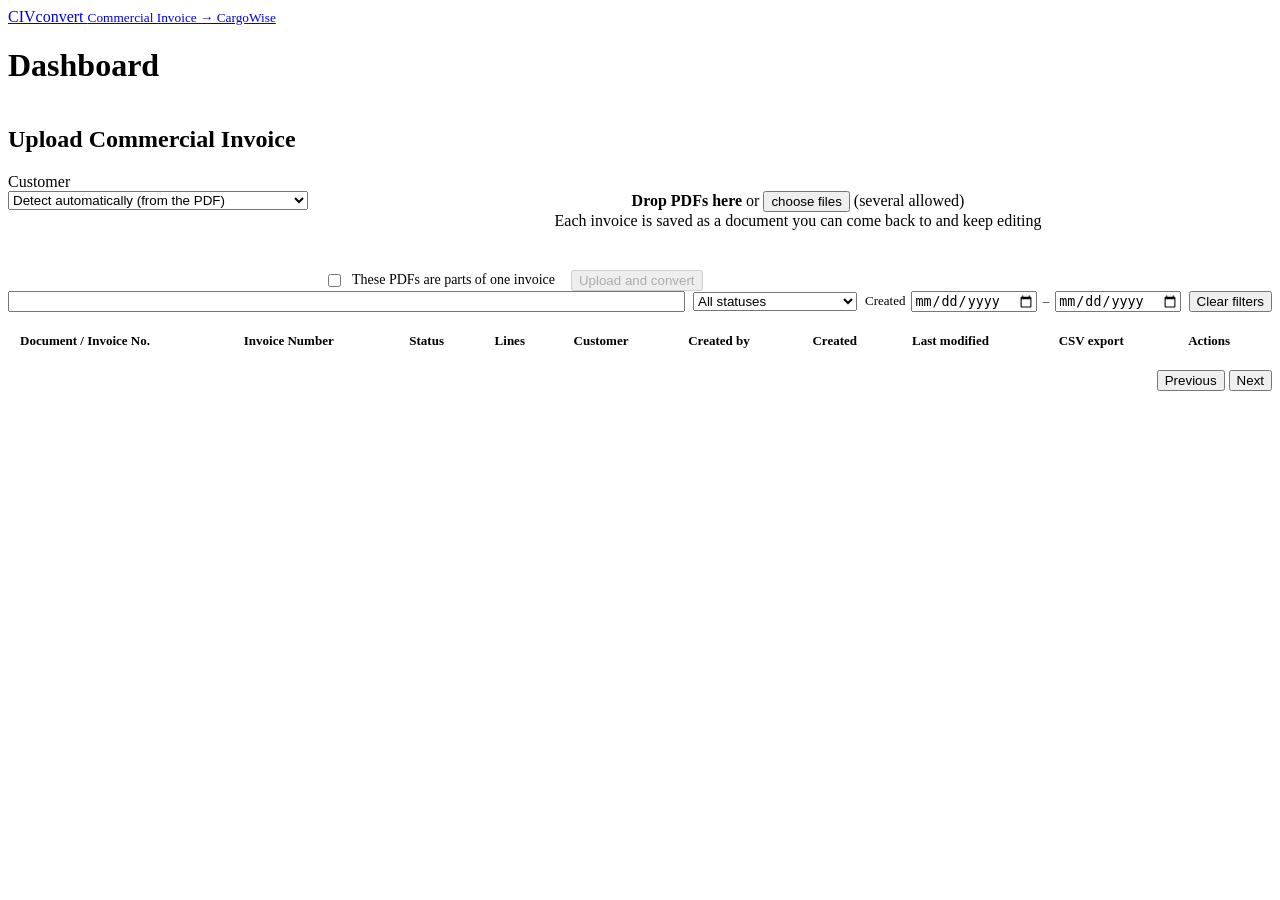
==== civconvert/static/index.html @ ab2f4c6e "Own documents only, 4-month retention, English/Chinese pages and night mode - Everyone sees and open" ====
<!doctype html>
<html lang="en">
<head>
<meta charset="utf-8">
<meta name="viewport" content="width=device-width, initial-scale=1">
<title>Dashboard · CIVconvert</title>
<script src="/static/prefs.js"></script>
<link rel="stylesheet" href="/static/app.css">
<link rel="stylesheet" href="/static/preview.css">
<style>
  .head { margin-bottom: 16px; }
  .stats { display: grid; grid-template-columns: repeat(auto-fit, minmax(170px, 1fr)); gap: 12px; margin-bottom: 18px; }
  .stat { text-align: left; font: inherit; color: inherit; background: var(--panel); border: 1px solid var(--line); border-radius: 12px; padding: 12px 16px; cursor: pointer; }
  .stat:hover { border-color: var(--accent); }
  .stat.on { border-color: var(--accent); box-shadow: inset 0 0 0 1px var(--accent); }
  .stat .n { display: block; font-size: 26px; font-weight: 700; line-height: 1.2; font-variant-numeric: tabular-nums; }
  .stat .l { color: var(--muted); font-size: 13px; }
  .stat.warn .n { color: var(--warn); } .stat.err .n { color: var(--err); } .stat.ok .n { color: var(--ok); } .stat.info .n { color: var(--accent); }

  .upload { display: grid; grid-template-columns: minmax(220px, 300px) 1fr; gap: 16px; align-items: start; }
  .drop { border: 2px dashed var(--line); border-radius: 12px; padding: 18px 16px; text-align: center; color: var(--muted); transition: border-color .15s, background .15s; }
  .drop.over { border-color: var(--accent); background: var(--accent-soft); }
  .drop strong { color: var(--text); }
  ul.files { list-style: none; margin: 10px 0 0; padding: 0; display: grid; gap: 6px; }
  ul.files li { display: flex; justify-content: space-between; gap: 12px; padding: 6px 10px; border: 1px solid var(--line); border-radius: 8px; font-size: 14px; overflow-wrap: anywhere; }
  .uploadbar { display: flex; flex-wrap: wrap; gap: 10px 16px; align-items: center; margin-top: 12px; }
  .check { display: flex; gap: 8px; align-items: center; font-size: 14px; }
  select#customer { width: 100%; }

  .filters { display: flex; flex-wrap: wrap; gap: 8px; align-items: center; margin-bottom: 12px; }
  .filters input[type=search] { min-width: 240px; flex: 1 1 240px; }
  .filters .dates { display: inline-flex; align-items: center; gap: 6px; color: var(--muted); font-size: 13px; }
  .tablewrap { overflow-x: auto; border: 1px solid var(--line); border-radius: 10px; }
  table.list { border-collapse: collapse; width: 100%; font-size: 14px; }
  table.list th, table.list td { text-align: left; padding: 9px 12px; border-bottom: 1px solid var(--line); vertical-align: middle; white-space: nowrap; }
  table.list th { background: var(--field); color: var(--muted); font-weight: 600; font-size: 13px; position: sticky; top: 0; }
  table.list tbody tr { cursor: pointer; }
  table.list tbody tr:hover td { background: var(--accent-soft); }
  table.list tbody tr:last-child td { border-bottom: 0; }
  td.name { white-space: normal !important; min-width: 220px; }
  td.name b { display: block; overflow-wrap: anywhere; }
  td.name .hint { display: block; }
  td.num { text-align: right; font-variant-numeric: tabular-nums; }
  .acts { display: flex; gap: 6px; }
  .empty { padding: 36px 16px; text-align: center; color: var(--muted); }
  .pager { display: flex; justify-content: space-between; align-items: center; gap: 12px; margin-top: 12px; }
  .err-line { color: var(--err); font-size: 12px; white-space: normal; max-width: 360px; }
  @media (max-width: 760px) { .upload { grid-template-columns: 1fr; } }
</style>
</head>
<body>
<header class="topbar"><a class="brand" href="/">CIVconvert <small>Commercial Invoice → CargoWise</small></a><span class="grow"></span></header>
<main class="page">
  <div class="head"><h1 data-i18n="dash.heading">Dashboard</h1><p class="sub" id="greeting"></p></div>

  <section class="stats" id="stats" aria-label="Counts"></section>

  <section class="panel">
    <h2 data-i18n="upload.heading">Upload Commercial Invoice</h2>
    <div class="upload">
      <label class="field"><span data-i18n="upload.customer">Customer</span>
        <select id="customer"><option value="" data-i18n="upload.auto">Detect automatically (from the PDF)</option></select>
      </label>
      <div>
        <div class="drop" id="drop">
          <strong data-i18n="upload.drop">Drop PDFs here</strong> <span data-i18n="upload.or">or</span>
          <button type="button" class="link" id="pick" data-i18n="upload.pick">choose files</button> <span data-i18n="upload.multi">(several allowed)</span>
          <input type="file" id="file" accept="application/pdf,.pdf" multiple hidden>
          <div class="hint" data-i18n="upload.hint">Each invoice is saved as a document you can come back to and keep editing</div>
        </div>
        <ul class="files" id="filelist"></ul>
        <div class="uploadbar">
          <label class="check" id="mergeRow" hidden><input type="checkbox" id="merge"> <span data-i18n="upload.merge">These PDFs are parts of one invoice</span></label>
          <button type="button" class="btn primary" id="go" disabled data-i18n="upload.go">Upload and convert</button>
          <span class="hint" id="upStatus"></span>
        </div>
      </div>
    </div>
  </section>

  <section class="panel">
    <div class="filters">
      <input type="search" id="q" data-i18n-placeholder="list.search" data-i18n-aria="list.search">
      <select id="status" data-i18n-aria="list.status">
        <option value="" data-i18n="list.all_statuses">All statuses</option>
        <option value="editing" data-i18n="status.editing">Editing</option>
        <option value="confirmed" data-i18n="status.confirmed">Completed</option>
        <option value="attention" hidden data-i18n="card.attention">Failed or needs a check</option>
      </select>
      <span class="dates"><span data-i18n="list.created">Created</span>
        <input type="date" id="from" data-i18n-aria="list.from"> – <input type="date" id="to" data-i18n-aria="list.to"></span>
      <button type="button" class="btn small" id="reset" data-i18n="list.clear">Clear filters</button>
    </div>
    <div id="listError"></div>
    <div class="tablewrap">
      <table class="list">
        <thead><tr>
          <th data-i18n="th.document">Document / Invoice No.</th><th data-i18n="th.invoice">Invoice Number</th><th data-i18n="th.status">Status</th>
          <th class="num" data-i18n="th.lines">Lines</th><th data-i18n="th.customer">Customer</th><th data-i18n="th.creator">Created by</th>
          <th data-i18n="th.created">Created</th><th data-i18n="th.modified">Last modified</th><th data-i18n="th.csv">CSV export</th><th data-i18n="th.actions">Actions</th>
        </tr></thead>
        <tbody id="rows"></tbody>
      </table>
    </div>
    <div class="pager"><span class="hint" id="count"></span>
      <span><button type="button" class="btn small" id="prev" data-i18n="list.prev">Previous</button> <button type="button" class="btn small" id="next" data-i18n="list.next">Next</button></span></div>
    <p class="hint" id="retention"></p>
  </section>
</main>
<script src="/static/i18n.js"></script>
<script src="/static/app.js"></script>
<script src="/static/preview.js"></script>
<script src="/static/dashboard.js"></script>
</body>
</html>
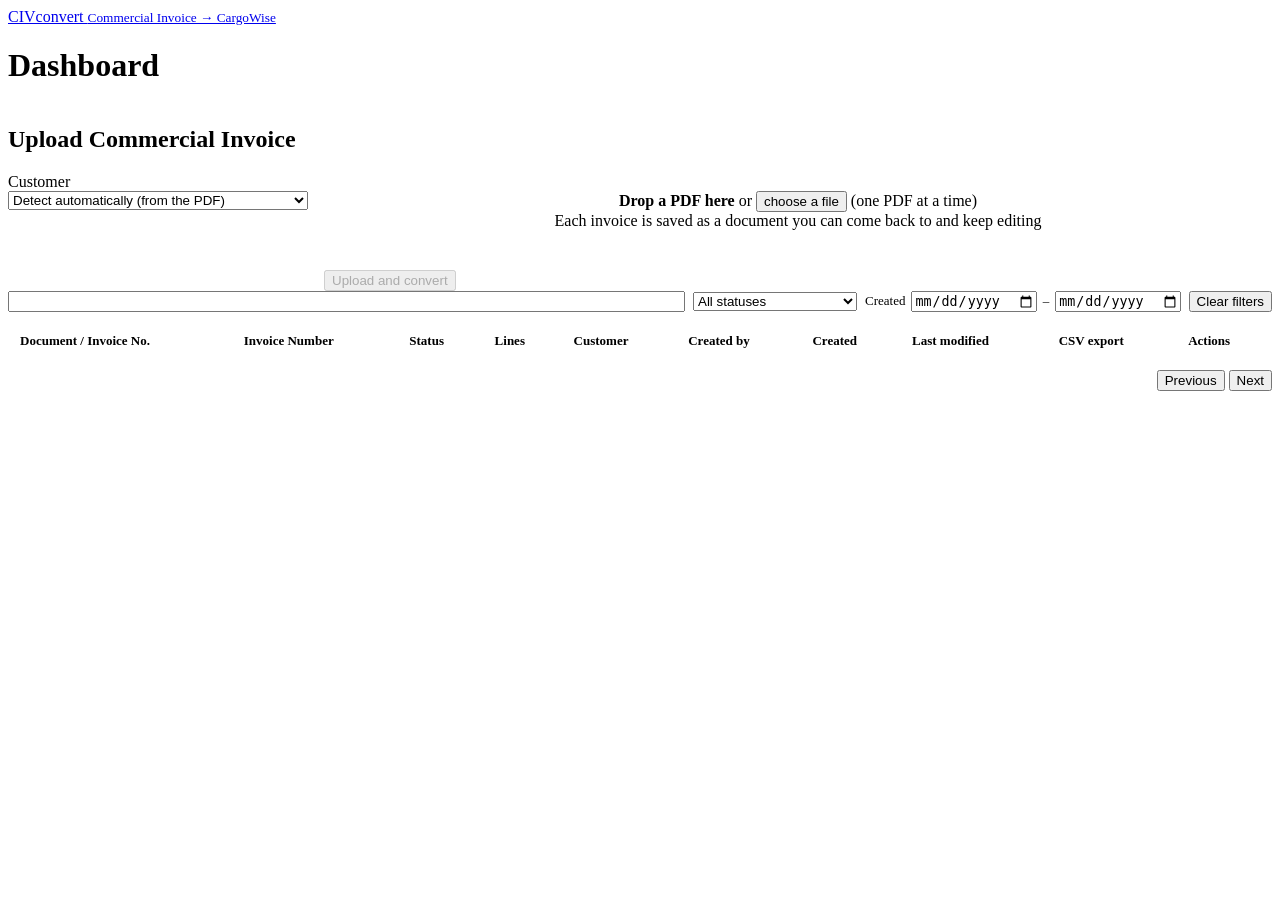
==== commit 2fbf9db0: "Upload: one PDF at a time The dashboard takes a single PDF per upload (a new choice replaces the pre" ====
--- a/civconvert/static/index.html
+++ b/civconvert/static/index.html
@@ -63,14 +63,13 @@
       </label>
       <div>
         <div class="drop" id="drop">
-          <strong data-i18n="upload.drop">Drop PDFs here</strong> <span data-i18n="upload.or">or</span>
-          <button type="button" class="link" id="pick" data-i18n="upload.pick">choose files</button> <span data-i18n="upload.multi">(several allowed)</span>
-          <input type="file" id="file" accept="application/pdf,.pdf" multiple hidden>
+          <strong data-i18n="upload.drop">Drop a PDF here</strong> <span data-i18n="upload.or">or</span>
+          <button type="button" class="link" id="pick" data-i18n="upload.pick">choose a file</button> <span data-i18n="upload.one">(one PDF at a time)</span>
+          <input type="file" id="file" accept="application/pdf,.pdf" hidden>
           <div class="hint" data-i18n="upload.hint">Each invoice is saved as a document you can come back to and keep editing</div>
         </div>
         <ul class="files" id="filelist"></ul>
         <div class="uploadbar">
-          <label class="check" id="mergeRow" hidden><input type="checkbox" id="merge"> <span data-i18n="upload.merge">These PDFs are parts of one invoice</span></label>
           <button type="button" class="btn primary" id="go" disabled data-i18n="upload.go">Upload and convert</button>
           <span class="hint" id="upStatus"></span>
         </div>
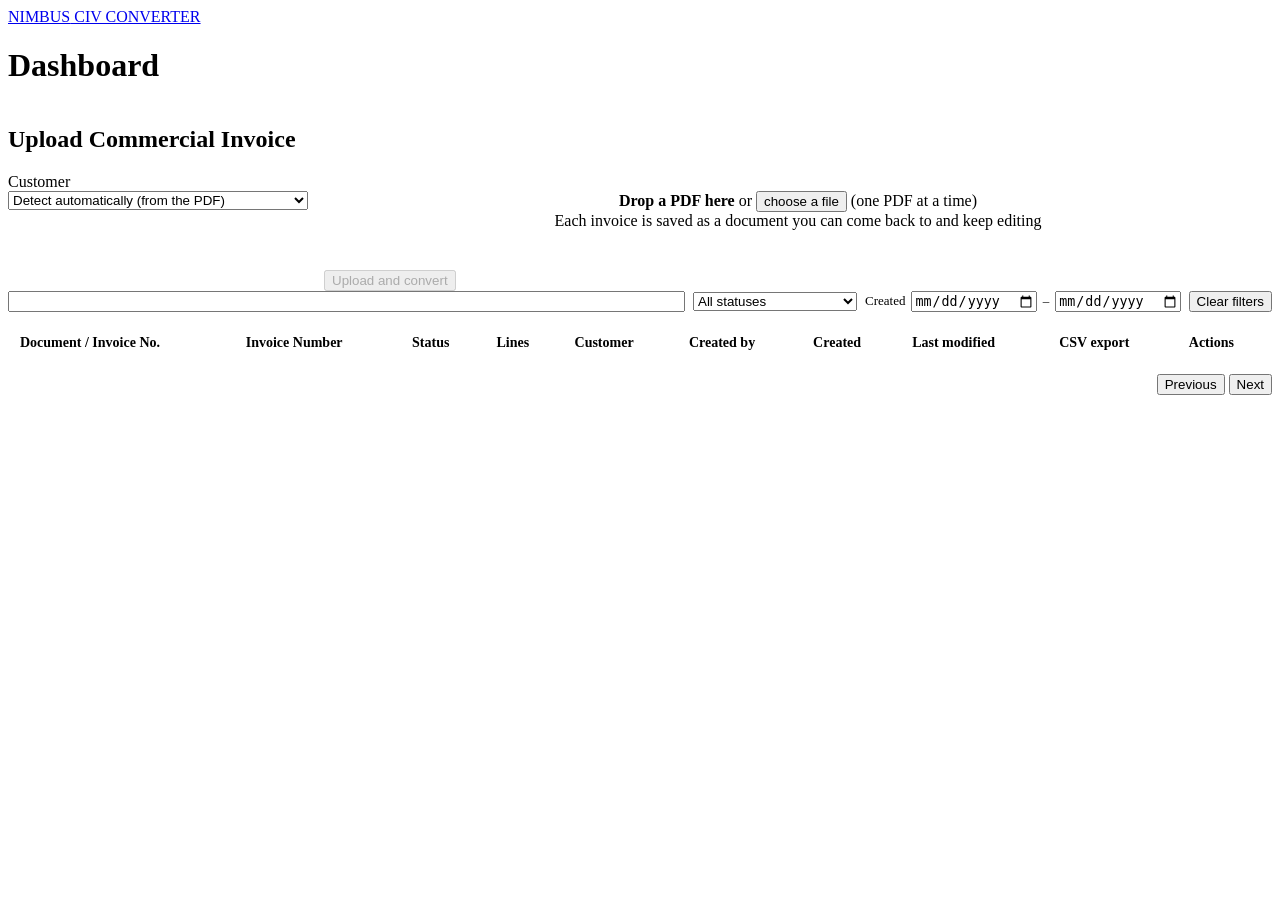
==== commit 4e217fe6: "Look like Nimbus: violet, white surfaces, light grey lines - Colours and style of the dashboard, the" ====
--- a/civconvert/static/index.html
+++ b/civconvert/static/index.html
@@ -3,26 +3,27 @@
 <head>
 <meta charset="utf-8">
 <meta name="viewport" content="width=device-width, initial-scale=1">
-<title>Dashboard · CIVconvert</title>
+<title>Dashboard · NIMBUS CIV CONVERTER</title>
 <script src="/static/prefs.js"></script>
 <link rel="stylesheet" href="/static/app.css">
 <link rel="stylesheet" href="/static/preview.css">
 <style>
   .head { margin-bottom: 16px; }
   .stats { display: grid; grid-template-columns: repeat(auto-fit, minmax(170px, 1fr)); gap: 12px; margin-bottom: 18px; }
-  .stat { text-align: left; font: inherit; color: inherit; background: var(--panel); border: 1px solid var(--line); border-radius: 12px; padding: 12px 16px; cursor: pointer; }
+  .stat { text-align: left; font: inherit; color: inherit; background: var(--panel); border: 1px solid var(--line); border-radius: 8px; padding: 12px 16px; cursor: pointer; }
   .stat:hover { border-color: var(--accent); }
   .stat.on { border-color: var(--accent); box-shadow: inset 0 0 0 1px var(--accent); }
-  .stat .n { display: block; font-size: 26px; font-weight: 700; line-height: 1.2; font-variant-numeric: tabular-nums; }
+  .stat .n { display: block; font-size: 26px; font-weight: 600; line-height: 1.2; font-variant-numeric: tabular-nums; }
   .stat .l { color: var(--muted); font-size: 13px; }
   .stat.warn .n { color: var(--warn); } .stat.err .n { color: var(--err); } .stat.ok .n { color: var(--ok); } .stat.info .n { color: var(--accent); }
 
   .upload { display: grid; grid-template-columns: minmax(220px, 300px) 1fr; gap: 16px; align-items: start; }
-  .drop { border: 2px dashed var(--line); border-radius: 12px; padding: 18px 16px; text-align: center; color: var(--muted); transition: border-color .15s, background .15s; }
+  .drop { border: 1px dashed var(--line-strong); border-radius: 8px; background: var(--head); padding: 18px 16px; text-align: center; color: var(--muted); transition: border-color .15s, background .15s; }
+  .drop:hover { border-color: var(--accent); }
   .drop.over { border-color: var(--accent); background: var(--accent-soft); }
   .drop strong { color: var(--text); }
   ul.files { list-style: none; margin: 10px 0 0; padding: 0; display: grid; gap: 6px; }
-  ul.files li { display: flex; justify-content: space-between; gap: 12px; padding: 6px 10px; border: 1px solid var(--line); border-radius: 8px; font-size: 14px; overflow-wrap: anywhere; }
+  ul.files li { display: flex; justify-content: space-between; gap: 12px; padding: 6px 10px; border: 1px solid var(--line); border-radius: 6px; font-size: 14px; overflow-wrap: anywhere; }
   .uploadbar { display: flex; flex-wrap: wrap; gap: 10px 16px; align-items: center; margin-top: 12px; }
   .check { display: flex; gap: 8px; align-items: center; font-size: 14px; }
   select#customer { width: 100%; }
@@ -30,10 +31,11 @@
   .filters { display: flex; flex-wrap: wrap; gap: 8px; align-items: center; margin-bottom: 12px; }
   .filters input[type=search] { min-width: 240px; flex: 1 1 240px; }
   .filters .dates { display: inline-flex; align-items: center; gap: 6px; color: var(--muted); font-size: 13px; }
-  .tablewrap { overflow-x: auto; border: 1px solid var(--line); border-radius: 10px; }
+  .tablewrap { overflow-x: auto; border: 1px solid var(--line); border-radius: 6px; }
   table.list { border-collapse: collapse; width: 100%; font-size: 14px; }
-  table.list th, table.list td { text-align: left; padding: 9px 12px; border-bottom: 1px solid var(--line); vertical-align: middle; white-space: nowrap; }
-  table.list th { background: var(--field); color: var(--muted); font-weight: 600; font-size: 13px; position: sticky; top: 0; }
+  table.list th, table.list td { text-align: left; padding: 11px 12px; border-bottom: 1px solid var(--line); vertical-align: middle; white-space: nowrap; }
+  table.list th { background: var(--head); color: var(--text); font-weight: 600; font-size: 14px; position: sticky; top: 0; }
+  table.list th + th::before { content: ""; position: absolute; left: 0; top: 30%; height: 40%; border-left: 1px solid var(--line-strong); }
   table.list tbody tr { cursor: pointer; }
   table.list tbody tr:hover td { background: var(--accent-soft); }
   table.list tbody tr:last-child td { border-bottom: 0; }
@@ -49,7 +51,7 @@
 </style>
 </head>
 <body>
-<header class="topbar"><a class="brand" href="/">CIVconvert <small>Commercial Invoice → CargoWise</small></a><span class="grow"></span></header>
+<header class="topbar"><a class="brand" href="/"><span class="nb">NIMBUS</span> CIV CONVERTER</a><span class="grow"></span></header>
 <main class="page">
   <div class="head"><h1 data-i18n="dash.heading">Dashboard</h1><p class="sub" id="greeting"></p></div>
 
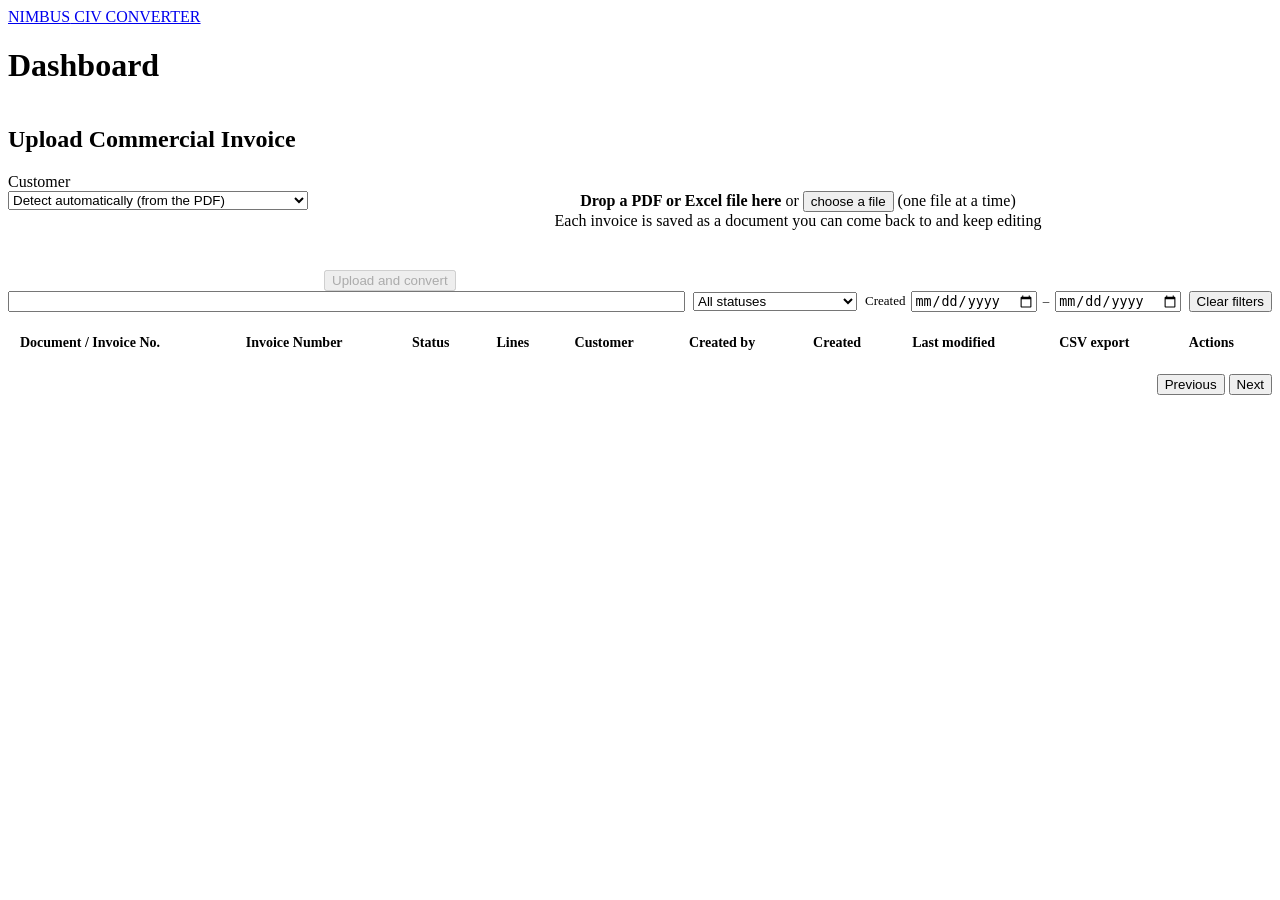
==== commit 993e7d6e: "Read any supplier's CIV, PDF or Excel (general reader) Invoices are no longer refused when no custom" ====
--- a/civconvert/static/index.html
+++ b/civconvert/static/index.html
@@ -65,9 +65,9 @@
       </label>
       <div>
         <div class="drop" id="drop">
-          <strong data-i18n="upload.drop">Drop a PDF here</strong> <span data-i18n="upload.or">or</span>
-          <button type="button" class="link" id="pick" data-i18n="upload.pick">choose a file</button> <span data-i18n="upload.one">(one PDF at a time)</span>
-          <input type="file" id="file" accept="application/pdf,.pdf" hidden>
+          <strong data-i18n="upload.drop">Drop a PDF or Excel file here</strong> <span data-i18n="upload.or">or</span>
+          <button type="button" class="link" id="pick" data-i18n="upload.pick">choose a file</button> <span data-i18n="upload.one">(one file at a time)</span>
+          <input type="file" id="file" accept=".pdf,.xlsx,.xlsm,.xls,application/pdf,application/vnd.openxmlformats-officedocument.spreadsheetml.sheet,application/vnd.ms-excel" hidden>
           <div class="hint" data-i18n="upload.hint">Each invoice is saved as a document you can come back to and keep editing</div>
         </div>
         <ul class="files" id="filelist"></ul>
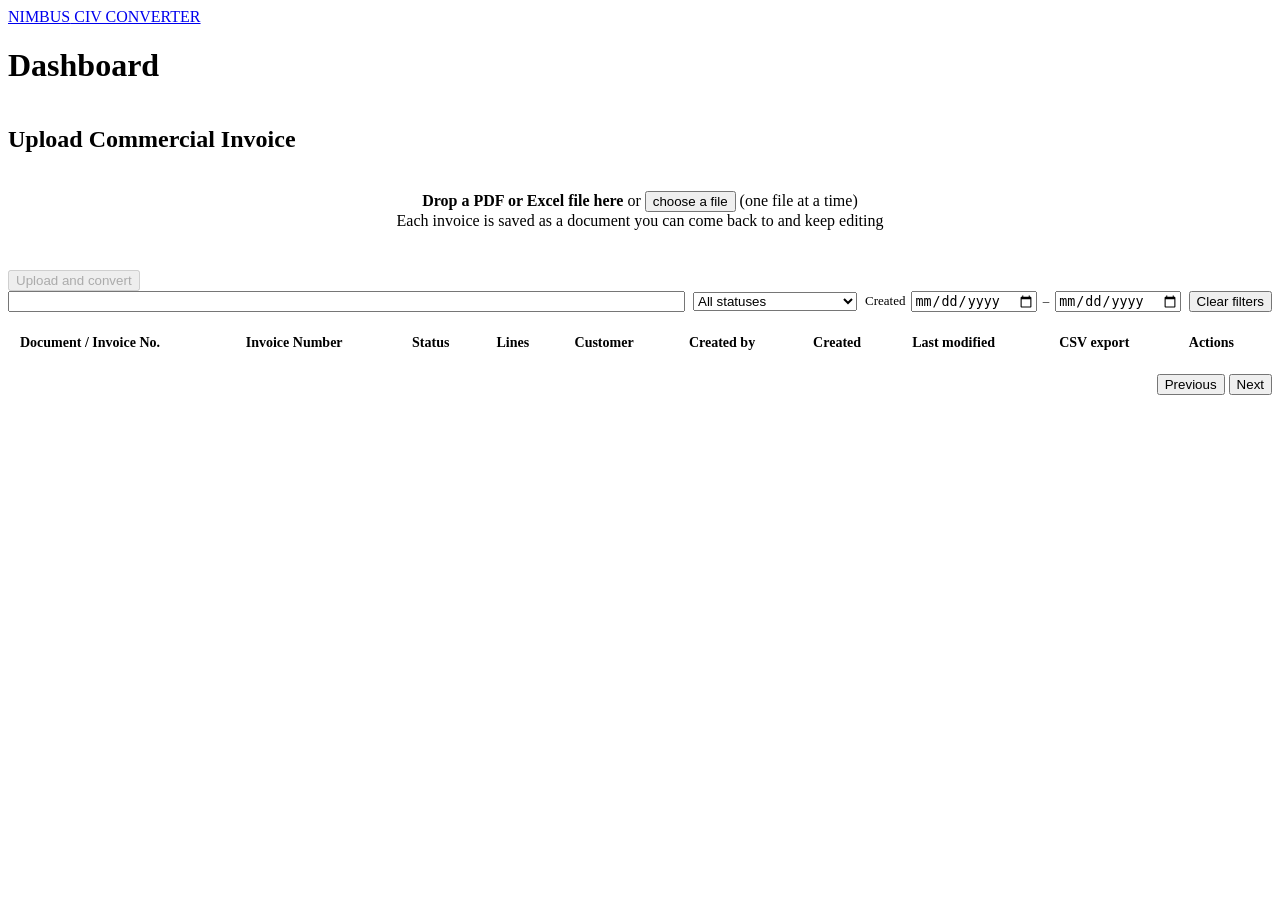
==== commit 5ba01303: "List: edit the invoice number and customer in place; upload always detects - Invoice Number and Cust" ====
--- a/civconvert/static/index.html
+++ b/civconvert/static/index.html
@@ -17,7 +17,6 @@
   .stat .l { color: var(--muted); font-size: 13px; }
   .stat.warn .n { color: var(--warn); } .stat.err .n { color: var(--err); } .stat.ok .n { color: var(--ok); } .stat.info .n { color: var(--accent); }
 
-  .upload { display: grid; grid-template-columns: minmax(220px, 300px) 1fr; gap: 16px; align-items: start; }
   .drop { border: 1px dashed var(--line-strong); border-radius: 8px; background: var(--head); padding: 18px 16px; text-align: center; color: var(--muted); transition: border-color .15s, background .15s; }
   .drop:hover { border-color: var(--accent); }
   .drop.over { border-color: var(--accent); background: var(--accent-soft); }
@@ -26,7 +25,6 @@
   ul.files li { display: flex; justify-content: space-between; gap: 12px; padding: 6px 10px; border: 1px solid var(--line); border-radius: 6px; font-size: 14px; overflow-wrap: anywhere; }
   .uploadbar { display: flex; flex-wrap: wrap; gap: 10px 16px; align-items: center; margin-top: 12px; }
   .check { display: flex; gap: 8px; align-items: center; font-size: 14px; }
-  select#customer { width: 100%; }
 
   .filters { display: flex; flex-wrap: wrap; gap: 8px; align-items: center; margin-bottom: 12px; }
   .filters input[type=search] { min-width: 240px; flex: 1 1 240px; }
@@ -47,7 +45,13 @@
   .empty { padding: 36px 16px; text-align: center; color: var(--muted); }
   .pager { display: flex; justify-content: space-between; align-items: center; gap: 12px; margin-top: 12px; }
   .err-line { color: var(--err); font-size: 12px; white-space: normal; max-width: 360px; }
-  @media (max-width: 760px) { .upload { grid-template-columns: 1fr; } }
+  /* invoice number / customer: click to change, saved at once */
+  .cell-edit { display: inline-flex; align-items: center; gap: 6px; max-width: 260px; margin: -4px -7px; padding: 3px 6px; border: 1px solid transparent; border-radius: 5px; background: none; font: inherit; color: inherit; text-align: left; cursor: text; }
+  .cell-edit span:first-child { overflow: hidden; text-overflow: ellipsis; }
+  .cell-edit .pen { color: var(--muted); font-size: 12px; opacity: 0; transition: opacity .15s; }
+  .cell-edit:hover, .cell-edit:focus-visible { border-color: var(--line-strong); background: var(--field); outline: none; }
+  .cell-edit:hover .pen, .cell-edit:focus-visible .pen, tr:hover .cell-edit .pen { opacity: 1; }
+  input.cell-input { width: 100%; min-width: 16ch; margin: -5px -7px; padding: 4px 6px; font: inherit; }
 </style>
 </head>
 <body>
@@ -60,9 +64,6 @@
   <section class="panel">
     <h2 data-i18n="upload.heading">Upload Commercial Invoice</h2>
     <div class="upload">
-      <label class="field"><span data-i18n="upload.customer">Customer</span>
-        <select id="customer"><option value="" data-i18n="upload.auto">Detect automatically (from the PDF)</option></select>
-      </label>
       <div>
         <div class="drop" id="drop">
           <strong data-i18n="upload.drop">Drop a PDF or Excel file here</strong> <span data-i18n="upload.or">or</span>
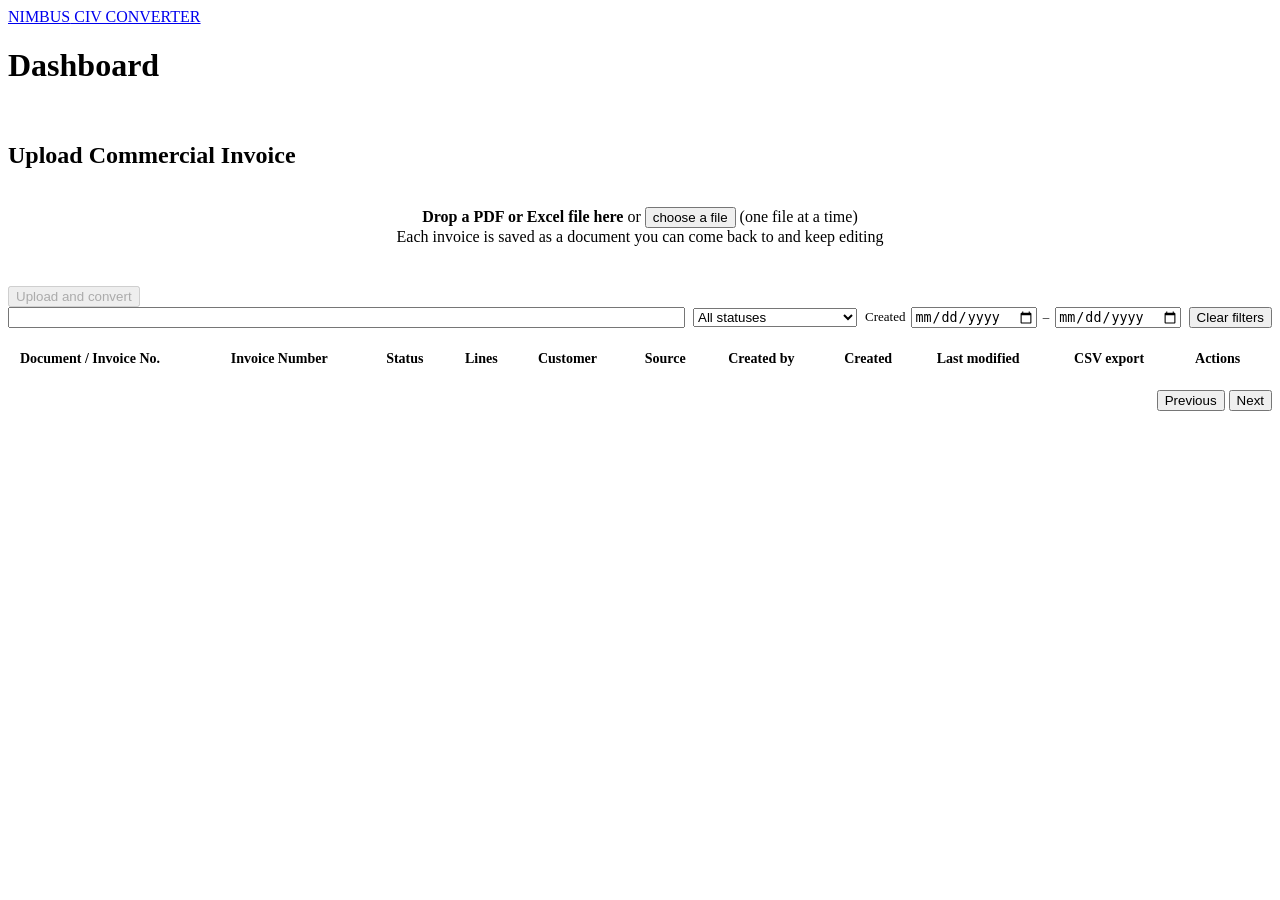
==== commit 8fbe8606: "Receive CIVs from Power Automate Cloud e-mails (source Auto / Manual) Phase 2: Power Automate posts " ====
--- a/civconvert/static/index.html
+++ b/civconvert/static/index.html
@@ -52,12 +52,25 @@
   .cell-edit:hover, .cell-edit:focus-visible { border-color: var(--line-strong); background: var(--field); outline: none; }
   .cell-edit:hover .pen, .cell-edit:focus-visible .pen, tr:hover .cell-edit .pen { opacity: 1; }
   input.cell-input { width: 100%; min-width: 16ch; margin: -5px -7px; padding: 4px 6px; font: inherit; }
+  /* Power Automate Cloud: today's e-mails, and where a document came from */
+  .intake { display: flex; flex-wrap: wrap; align-items: center; gap: 4px 10px; margin: 8px 0 0; font-size: 14px; color: var(--text); }
+  .intake .warn { color: var(--warn); }
+  .badge.auto { color: var(--info); background: var(--info-bg); }
+  .src-manual { color: var(--muted); }
+  dialog.dlg:has(.mails) { width: min(720px, calc(100vw - 32px)); }
+  .mails { display: grid; gap: 12px; max-height: 60vh; overflow: auto; }
+  .mails section { border: 1px solid var(--line); border-radius: 6px; padding: 8px 12px; }
+  .mails .when { color: var(--muted); font-size: 13px; }
+  .mails ul { margin: 6px 0 0; padding-left: 18px; font-size: 14px; }
+  .mails li { margin: 2px 0; overflow-wrap: anywhere; }
+  .mails .skip { color: var(--muted); }
 </style>
 </head>
 <body>
 <header class="topbar"><a class="brand" href="/"><span class="nb">NIMBUS</span> CIV CONVERTER</a><span class="grow"></span></header>
 <main class="page">
-  <div class="head"><h1 data-i18n="dash.heading">Dashboard</h1><p class="sub" id="greeting"></p></div>
+  <div class="head"><h1 data-i18n="dash.heading">Dashboard</h1><p class="sub" id="greeting"></p>
+    <p class="intake" id="intake" hidden></p></div>
 
   <section class="stats" id="stats" aria-label="Counts"></section>
 
@@ -98,7 +111,7 @@
       <table class="list">
         <thead><tr>
           <th data-i18n="th.document">Document / Invoice No.</th><th data-i18n="th.invoice">Invoice Number</th><th data-i18n="th.status">Status</th>
-          <th class="num" data-i18n="th.lines">Lines</th><th data-i18n="th.customer">Customer</th><th data-i18n="th.creator">Created by</th>
+          <th class="num" data-i18n="th.lines">Lines</th><th data-i18n="th.customer">Customer</th><th data-i18n="th.source">Source</th><th data-i18n="th.creator">Created by</th>
           <th data-i18n="th.created">Created</th><th data-i18n="th.modified">Last modified</th><th data-i18n="th.csv">CSV export</th><th data-i18n="th.actions">Actions</th>
         </tr></thead>
         <tbody id="rows"></tbody>
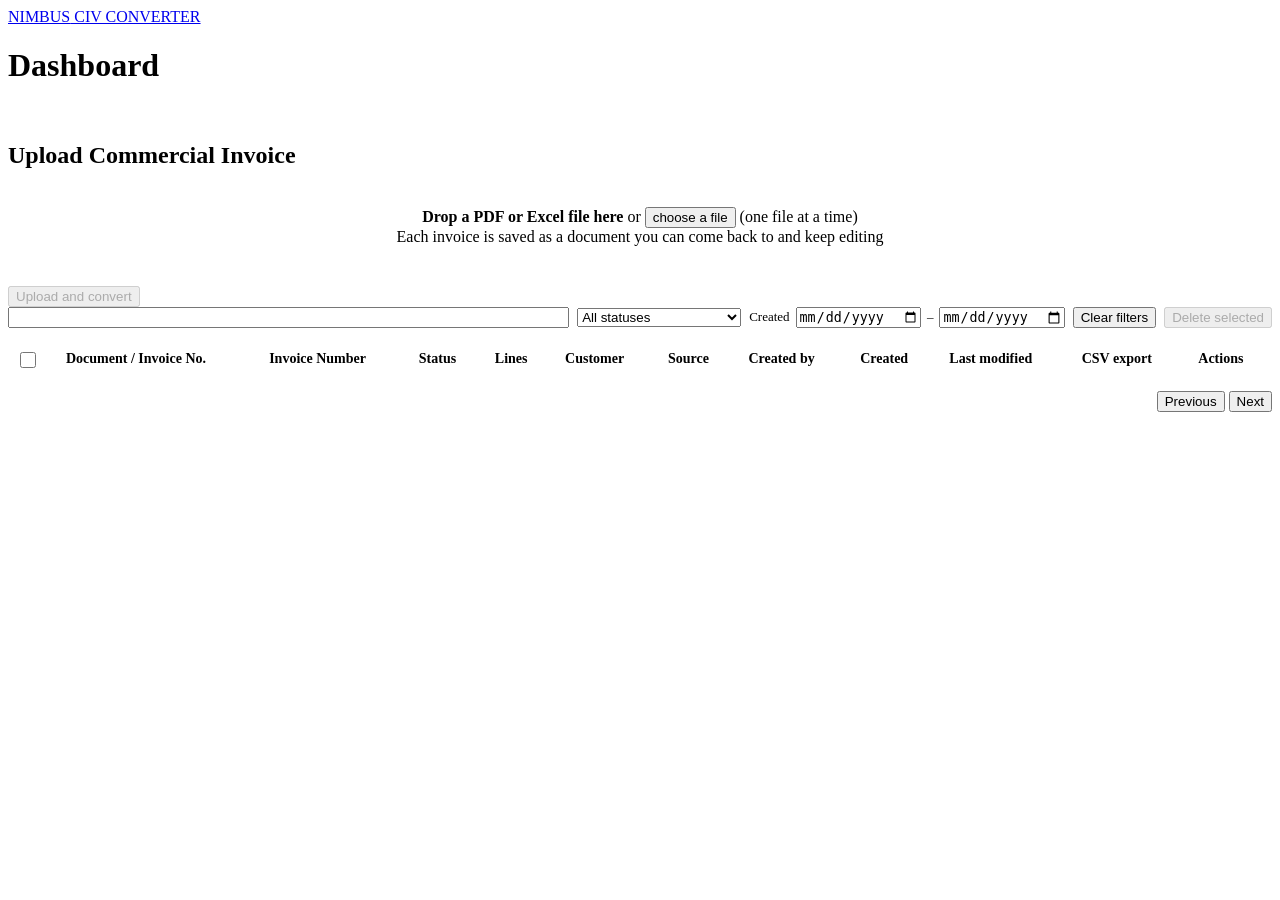
==== commit d5932baf: "List: tick documents and delete them (after a warning) - a tick box on each row and "select all on t" ====
--- a/civconvert/static/index.html
+++ b/civconvert/static/index.html
@@ -52,6 +52,15 @@
   .cell-edit:hover, .cell-edit:focus-visible { border-color: var(--line-strong); background: var(--field); outline: none; }
   .cell-edit:hover .pen, .cell-edit:focus-visible .pen, tr:hover .cell-edit .pen { opacity: 1; }
   input.cell-input { width: 100%; min-width: 16ch; margin: -5px -7px; padding: 4px 6px; font: inherit; }
+  /* ticking documents to delete them */
+  table.list th.pick, table.list td.pick { width: 34px; padding-right: 0; cursor: default; }
+  table.list th.pick + th::before { display: none; }
+  .pick input { width: 16px; height: 16px; margin: 0; cursor: pointer; accent-color: var(--accent); vertical-align: middle; }
+  table.list tbody tr.picked td { background: var(--accent-sel); }
+  #delSel { margin-left: auto; }
+  #delSel:not(:disabled) { border-color: var(--err); }
+  ul.del-list { margin: 8px 0 0; padding-left: 18px; max-height: 40vh; overflow: auto; }
+  ul.del-list li { overflow-wrap: anywhere; }
   /* Power Automate Cloud: today's e-mails, and where a document came from */
   .intake { display: flex; flex-wrap: wrap; align-items: center; gap: 4px 10px; margin: 8px 0 0; font-size: 14px; color: var(--text); }
   .intake .warn { color: var(--warn); }
@@ -105,11 +114,13 @@
       <span class="dates"><span data-i18n="list.created">Created</span>
         <input type="date" id="from" data-i18n-aria="list.from"> – <input type="date" id="to" data-i18n-aria="list.to"></span>
       <button type="button" class="btn small" id="reset" data-i18n="list.clear">Clear filters</button>
+      <button type="button" class="btn small danger" id="delSel" disabled data-i18n="del.button">Delete selected</button>
     </div>
     <div id="listError"></div>
     <div class="tablewrap">
       <table class="list">
         <thead><tr>
+          <th class="pick"><input type="checkbox" id="pickAll" data-i18n-aria="th.select_all" aria-label="Select all"></th>
           <th data-i18n="th.document">Document / Invoice No.</th><th data-i18n="th.invoice">Invoice Number</th><th data-i18n="th.status">Status</th>
           <th class="num" data-i18n="th.lines">Lines</th><th data-i18n="th.customer">Customer</th><th data-i18n="th.source">Source</th><th data-i18n="th.creator">Created by</th>
           <th data-i18n="th.created">Created</th><th data-i18n="th.modified">Last modified</th><th data-i18n="th.csv">CSV export</th><th data-i18n="th.actions">Actions</th>
